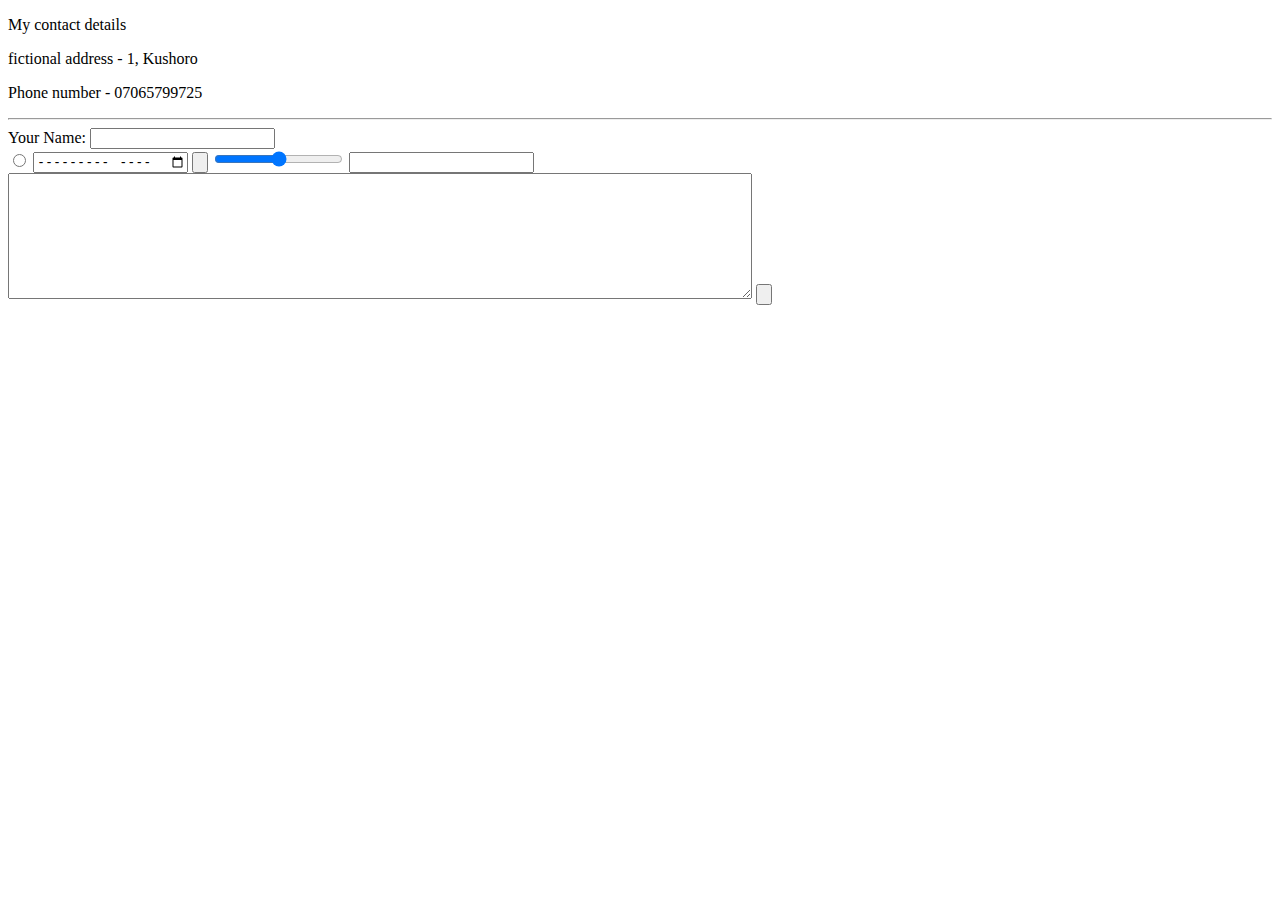
==== My contact.html @ 9663bcc0 "Add initial cv website files" ====
<!DOCTYPE html>
<html lang="en" dir="ltr">
  <head>
    <meta charset="utf-8">
    <title>My contact</title>
  </head>
  <body>
    <p>My contact details</p>
    <p>fictional address - 1, Kushoro</p>
    <p>Phone number - 07065799725</p>
    <hr>
    <form class="" action="mailto:codedgentle@gmail.com" method="post">
      <label for="">Your Name:</label>
      <input type="text" name="" value=""><br>
      <input type="radio" name="" value="">
      <input type="month" name="" value="">
      <input type="reset" name="" value="">
      <input type="range" name="" value="">
      <input type="password" name="" value="" required minlength ="8" maxlength="16">
      <label for="Your Message"></label>
      <textarea name="name" rows="8" cols="90"></textarea>
      <input type="submit" name="" value="">

    </form>
  </body>
</html>
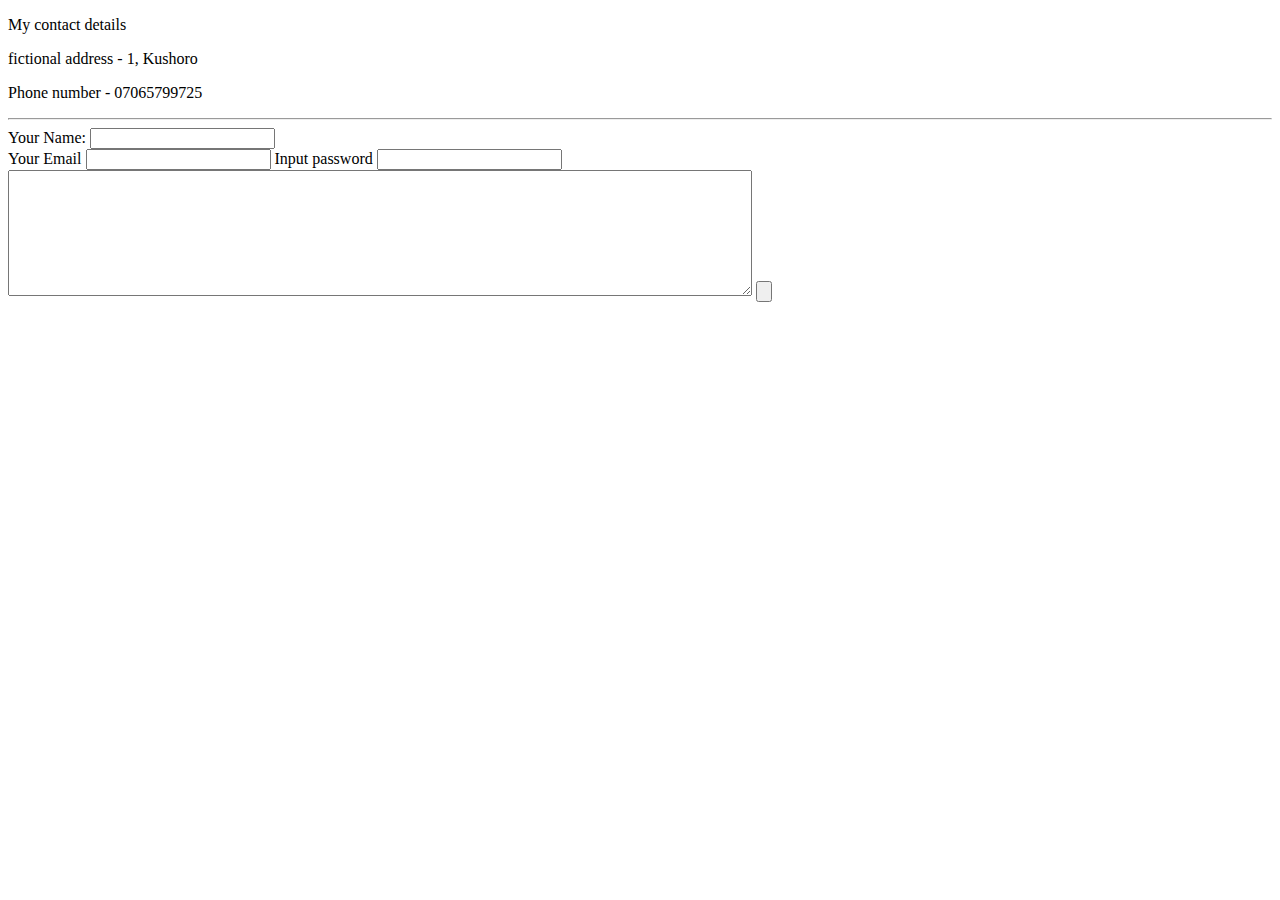
==== commit 7c8a51a7: "Update My contact.html" ====
--- a/My contact.html
+++ b/My contact.html
@@ -9,14 +9,13 @@
     <p>fictional address - 1, Kushoro</p>
     <p>Phone number - 07065799725</p>
     <hr>
-    <form class="" action="mailto:codedgentle@gmail.com" method="post">
+    <form action="mailto:codedgentle@gmail.com" method="post" enctype="text/plain">
       <label for="">Your Name:</label>
-      <input type="text" name="" value=""><br>
-      <input type="radio" name="" value="">
-      <input type="month" name="" value="">
-      <input type="reset" name="" value="">
-      <input type="range" name="" value="">
-      <input type="password" name="" value="" required minlength ="8" maxlength="16">
+      <input type="text" name="Your Name" value=""><br>
+      <label for="">Your Email</label>
+      <input type="email" name="Your email" value="">
+      <label for="">Input password</label>
+      <input type="password" name="Your Password" value="" required minlength ="8" maxlength="16">
       <label for="Your Message"></label>
       <textarea name="name" rows="8" cols="90"></textarea>
       <input type="submit" name="" value="">
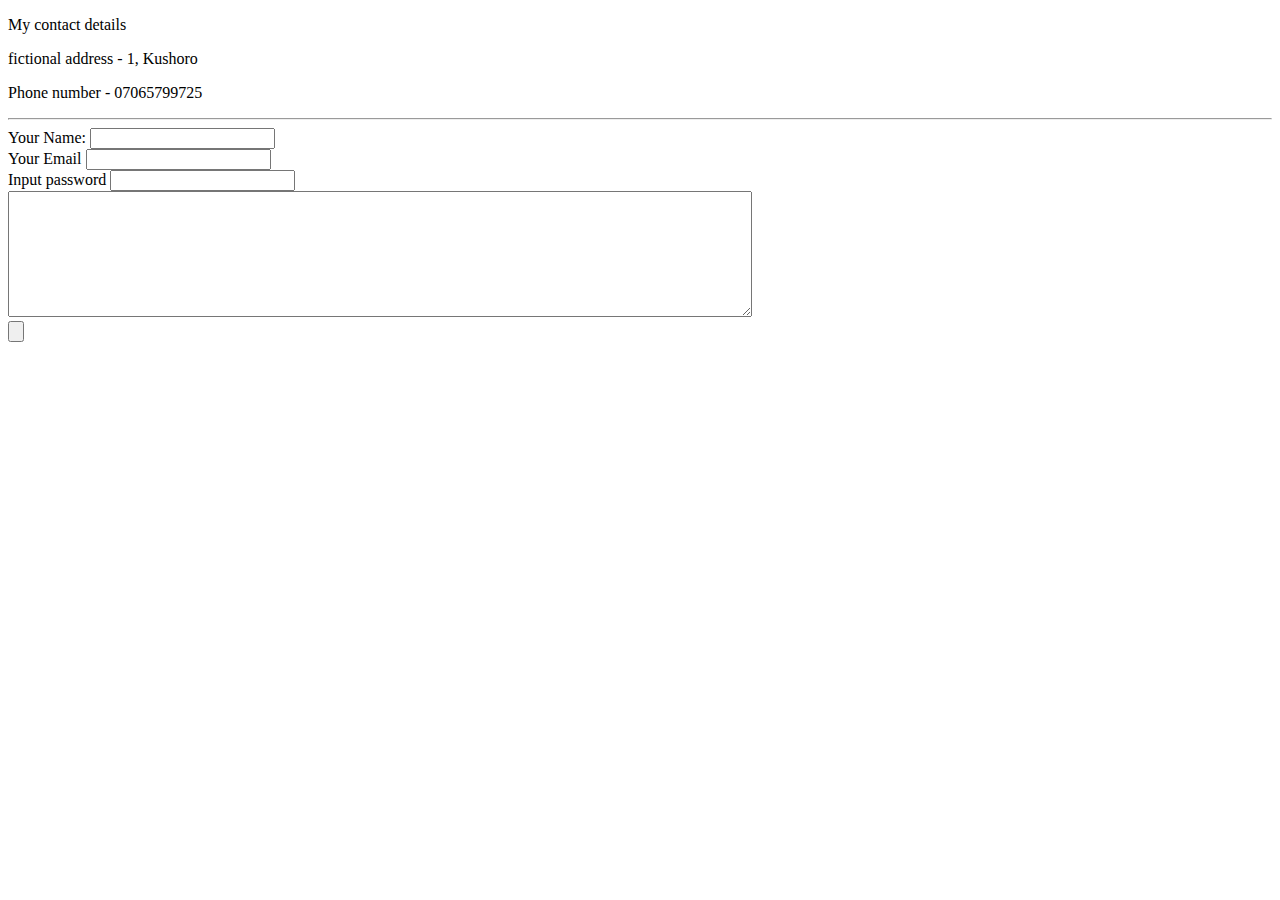
==== commit cd80a694: "Update My contact.html" ====
--- a/My contact.html
+++ b/My contact.html
@@ -13,11 +13,11 @@
       <label for="">Your Name:</label>
       <input type="text" name="Your Name" value=""><br>
       <label for="">Your Email</label>
-      <input type="email" name="Your email" value="">
+      <input type="email" name="Your email" value=""><br>
       <label for="">Input password</label>
-      <input type="password" name="Your Password" value="" required minlength ="8" maxlength="16">
+      <input type="password" name="Your Password" value="" required minlength ="8" maxlength="16"><br>
       <label for="Your Message"></label>
-      <textarea name="name" rows="8" cols="90"></textarea>
+      <textarea name="name" rows="8" cols="90"></textarea><br>
       <input type="submit" name="" value="">
 
     </form>
